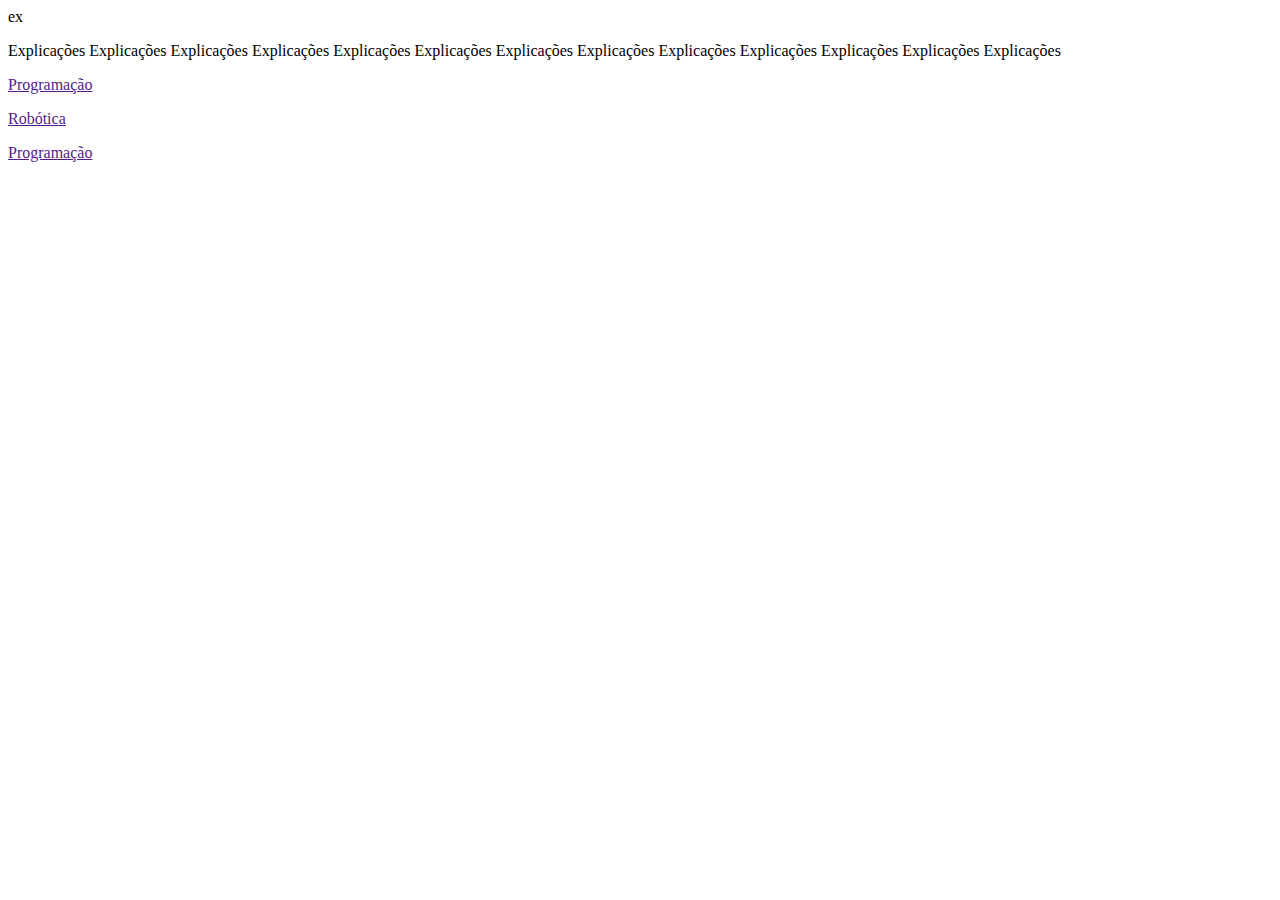
==== index.html @ 457309a3 "Arrumando estrutura de pastas" ====
<!--Main Cthegory Ddos-->
<!DOCTYPE html>
<html lang="pt">
<head>
    <meta charset="UTF-8">
    <meta name="viewport" content="width=device-width, initial-scale=1.0">
    <title>Ctrl+Day </title>
    <link 
    rel="icon"
    type="image/png" 
    href="logo.png">
    <link rel="stylesheet" href="style.css">
</head>
<body>

<section class="sec1">
ex
</section>
<section>
    <p>
        Explicações Explicações Explicações Explicações Explicações Explicações Explicações Explicações Explicações Explicações Explicações Explicações Explicações
    </p>
</section>
<section>
    <a href="" class="a1"><p>Programação</p></a>
    <a href="" class="a2"><p>Robótica</p></a>
    <a href="" class="a3"><p>Programação</p></a>
</section> 
</body>
</html>
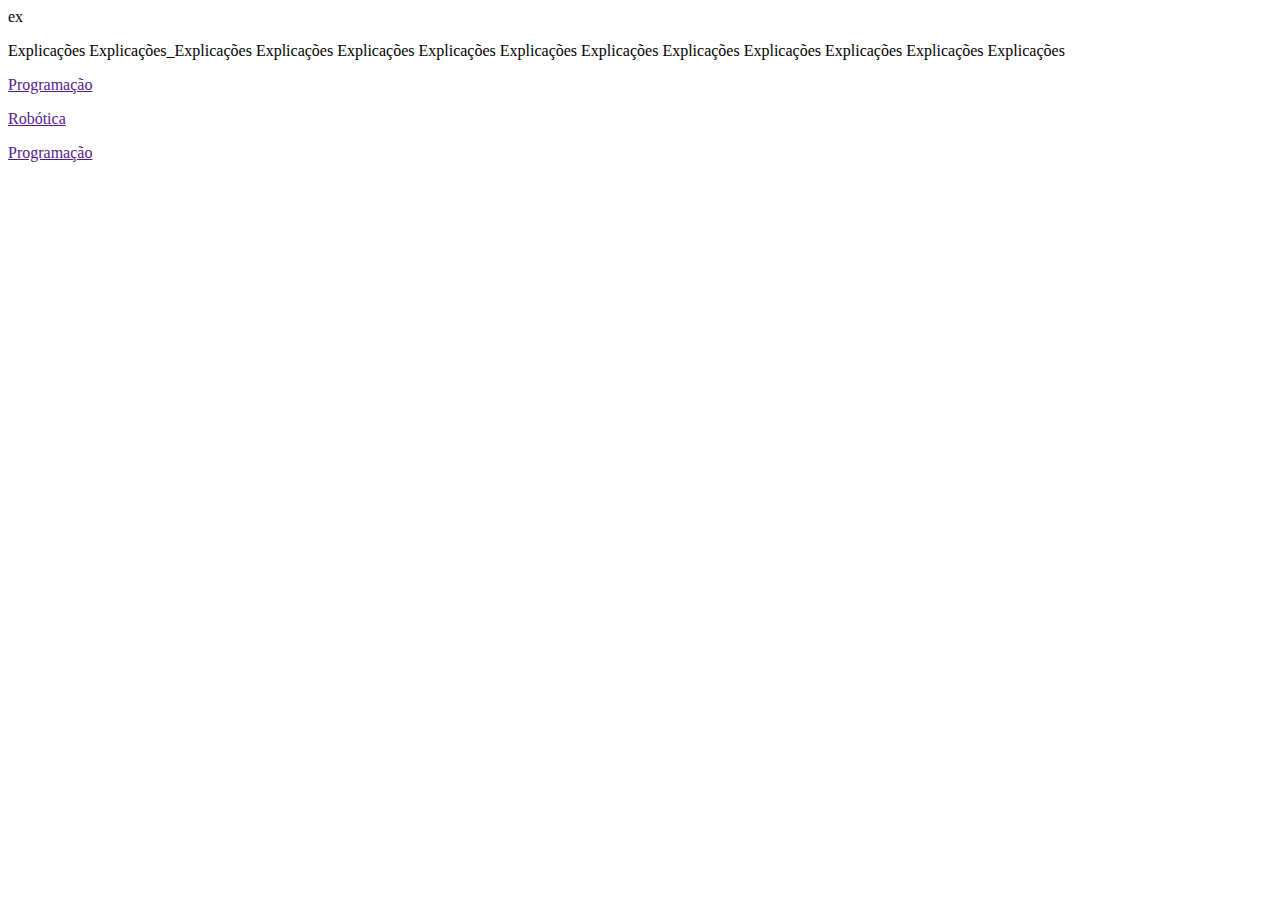
==== commit 264bc264: "adicionando tabulacao" ====
--- a/index.html
+++ b/index.html
@@ -1,4 +1,4 @@
-<!--Main Cthegory Ddos-->
+<!--   https://discord.com/invite/W6uQgCkh   -->
 <!DOCTYPE html>
 <html lang="pt">
 <head>
@@ -12,19 +12,20 @@
     <link rel="stylesheet" href="style.css">
 </head>
 <body>
+    <section class="sec1">
+    ex
+    </section>
+    <section>
+        <p>
+            Explicações Explicações_Explicações Explicações Explicações Explicações Explicações Explicações Explicações Explicações Explicações Explicações Explicações
+        </p>
+    </section>
+    <section>  
 
-<section class="sec1">
-ex
-</section>
-<section>
-    <p>
-        Explicações Explicações Explicações Explicações Explicações Explicações Explicações Explicações Explicações Explicações Explicações Explicações Explicações
-    </p>
-</section>
-<section>
-    <a href="" class="a1"><p>Programação</p></a>
-    <a href="" class="a2"><p>Robótica</p></a>
-    <a href="" class="a3"><p>Programação</p></a>
-</section> 
+        <a href="" class="a1"><p>Programação</p></a>
+        <a href="" class="a2"><p>Robótica</p></a>
+        <a href="" class="a3"><p>Programação</p></a>
+        
+    </section> 
 </body>
 </html>